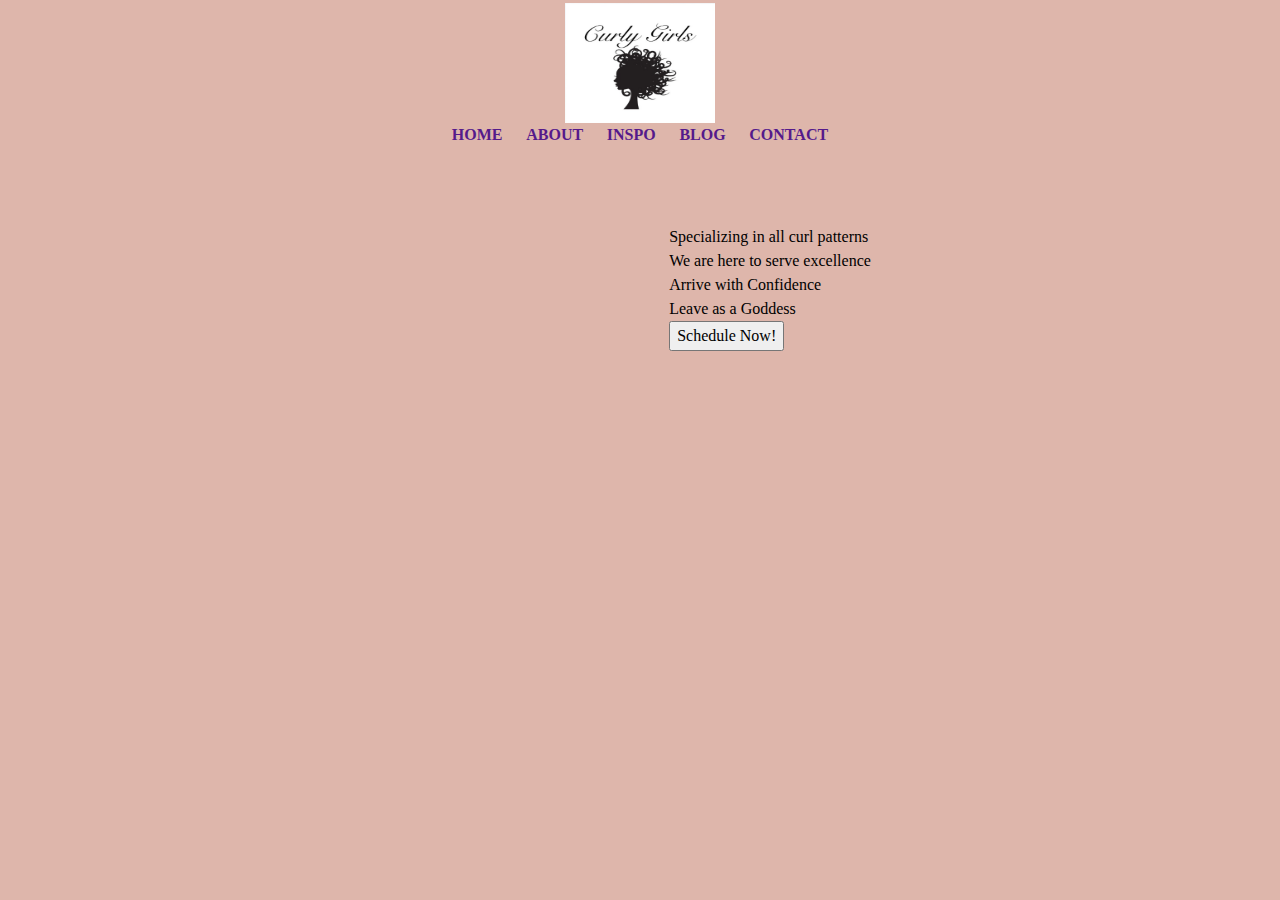
==== index.html @ 6cee04d3 "update to hair-site-repo" ====
<html lang="en">
<head>
    <meta charset="UTF-8">
    <meta http-equiv="X-UA-Compatible" content="IE=edge">
    <meta name="viewport" content="width=device-width, initial-scale=1.0">
    <title>Curly Hair Dont Care</title>
    <link rel="stylesheet" href="./reset.css">
    <link rel="stylesheet" href="./styles.css">
</head>
<body>
    <div class="main-container border1">
        <header class="border2">
        <div class="logo">
            <img src="./Images/CGL.PNG">
        </div>
        <nav class="border1">
            <ul class="">
                <li><a href="">Home</a></li>
                <li><a href="">About</a></li>
                <li><a href="">Inspo</a></li>
                <li><a href="">Blog</a></li>
                <li><a href="">Contact</a></li>
            </ul>
        </nav>
        </header>
        <section class="border2">
            <div class="section-text">
                <p>Specializing in all curl patterns</p>
                <p>We are here to serve excellence</p>
                <p>Arrive with Confidence</p>
                <p>Leave as a Goddess</p>
                <button>Schedule Now!</button>
            </div>
        </section>
        <section class="border2"></section>
        <footer class="border2"></footer>
    </div>
</html>
---- styles.css ----
body{
    background: #DEB6AB;
}
.main-container{
    height: 100%;
}
header {
    height: 150px;
}
section {
    height: 350px;
}
section:nth-of-type(2){
    height: 280px;
}
header {
    display: flex;
    flex-direction: column;
    justify-content: center;
    align-items: center;
    
}
img {
    width: 150px;
    height: 120px;

}
nav {
    width: 400px;
}

header nav ul {
    width: 100%;
    display: flex;
    justify-content: space-around;
}
header nav ul li a{
    text-transform: uppercase;
    font-weight: bold;
}
section:nth-of-type(1){
    display: flex;
    justify-content: center;
    align-items: center;
   padding-right: 40px;
}

section:nth-of-type(1) div.section-text {
    height: 200px;
    width: fit-content;
    margin-left: 300px;

}
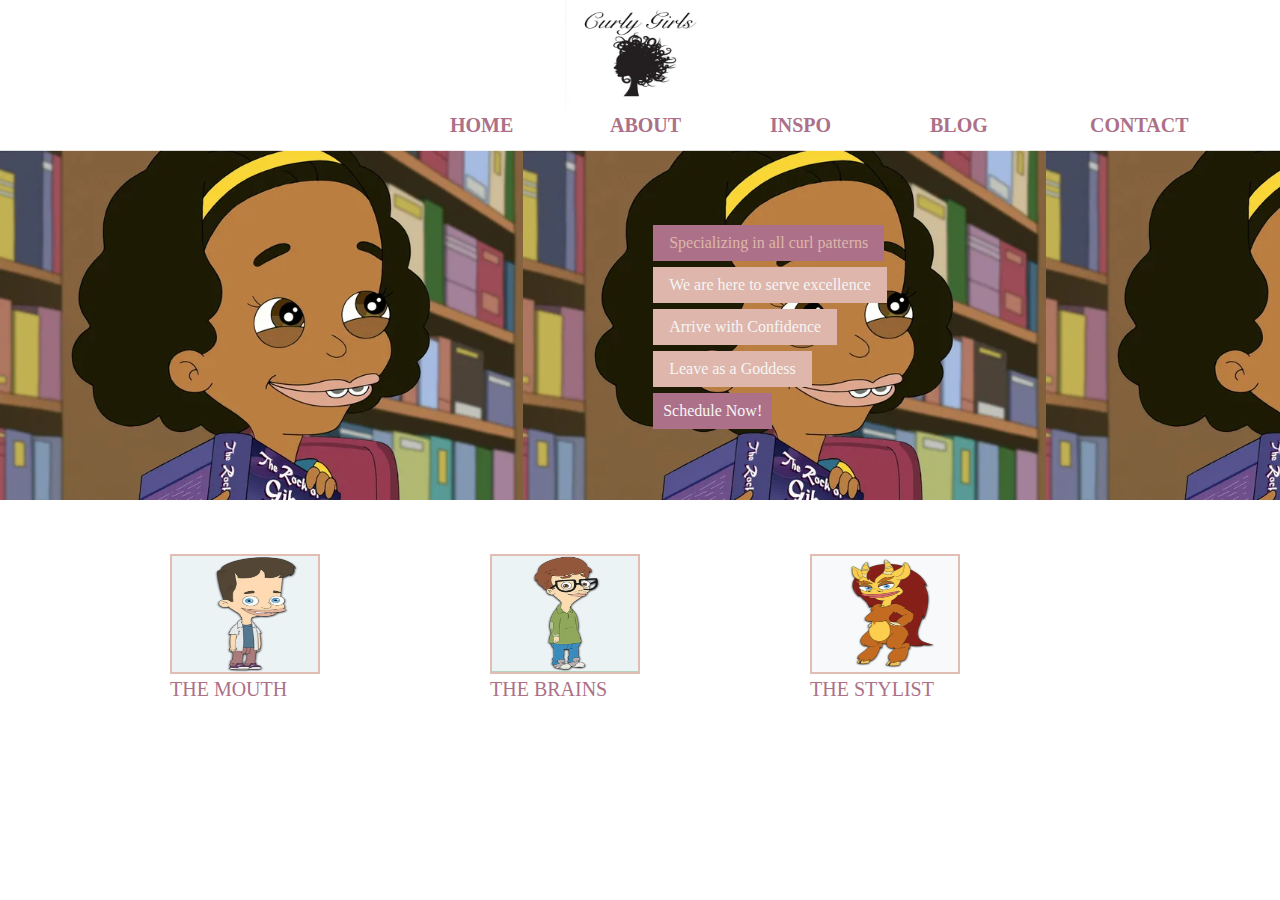
==== commit fb381417: "update" ====
--- a/index.html
+++ b/index.html
@@ -1,4 +1,5 @@
 <html lang="en">
+
 <head>
     <meta charset="UTF-8">
     <meta http-equiv="X-UA-Compatible" content="IE=edge">
@@ -7,21 +8,22 @@
     <link rel="stylesheet" href="./reset.css">
     <link rel="stylesheet" href="./styles.css">
 </head>
+
 <body>
     <div class="main-container border1">
         <header class="border2">
-        <div class="logo">
-            <img src="./Images/CGL.PNG">
-        </div>
-        <nav class="border1">
-            <ul class="">
-                <li><a href="">Home</a></li>
-                <li><a href="">About</a></li>
-                <li><a href="">Inspo</a></li>
-                <li><a href="">Blog</a></li>
-                <li><a href="">Contact</a></li>
-            </ul>
-        </nav>
+            <div class="logo">
+                <img src="./Images/CGL.PNG">
+            </div>
+            <nav class="border1">
+                <ul class="">
+                    <li><a href="">Home</a></li>
+                    <li><a href="">About</a></li>
+                    <li><a href="">Inspo</a></li>
+                    <li><a href="">Blog</a></li>
+                    <li><a href="">Contact</a></li>
+                </ul>
+            </nav>
         </header>
         <section class="border2">
             <div class="section-text">
@@ -33,6 +35,27 @@
             </div>
         </section>
         <section class="border2"></section>
-        <footer class="border2"></footer>
+        <Div>
+            <ul>
+                <li>
+                    <a href="gallery.html">
+                        <img src="./Images/The Mouth.PNG" <span>The Mouth</span </a>
+                </li>
+                <li>
+                    <a href="gallery.html">
+                        <img src="./Images/The Brains.PNG">
+                        <span>The Brains</span>
+                    </a>
+                </li>
+                <li>
+                     <a href="gallery.html">
+                        <img src="./Images/The Stylist.PNG">
+                        <span>The Stylist</span>
+                     </a>
+                </li>
+            </ul>
+</Div>
+    
     </div>
+
 </html>--- a/styles.css
+++ b/styles.css
@@ -1,5 +1,5 @@
 body{
-    background: #DEB6AB;
+    background: white;
 }
 .main-container{
     height: 100%;
@@ -11,7 +11,7 @@
     height: 350px;
 }
 section:nth-of-type(2){
-    height: 280px;
+    height: 30px;
 }
 header {
     display: flex;
@@ -30,7 +30,7 @@
 }
 
 header nav ul {
-    width: 100%;
+    width: 200%;
     display: flex;
     justify-content: space-around;
 }
@@ -43,6 +43,9 @@
     justify-content: center;
     align-items: center;
    padding-right: 40px;
+   background: #DEB6AB;
+   background-image: url('./Images/CGCI.PNG');
+   background-size:contain
 }
 
 section:nth-of-type(1) div.section-text {
@@ -50,4 +53,62 @@
     width: fit-content;
     margin-left: 300px;
 
+}
+
+section:nth-of-type(1) div.section-text p {
+    background: #AC7088;
+    color: #DEB6AB;
+    width: fit-content;
+    padding: 6px 16px;
+    margin-bottom: 6px;
+}
+section:nth-of-type(1) div.section-text p:not(:nth-of-type(1)) {
+    background: #DEB6AB;
+    color: whitesmoke;
+    width: fit-content;
+    padding: 6px 16px;
+}
+
+section:nth-of-type(1) div.section-text button {
+    background: #ac7088;
+    color: whitesmoke;
+    border: none;
+    height: 36px;
+    padding: 0 10px;
+}
+
+div ul {
+    margin: 0 auto;
+	overflow: hidden;
+	padding: 24px 0 0;
+	width: 960px;
+    display: flex;
+    justify-content: space-around;
+
+}
+div ul li {
+    display: block;
+    float: left;
+    margin: 0 10px 20px;
+    padding: 0;
+    width: 300px;
+}
+div ul li a {
+    color: #AC7088;
+    display: block;
+    font-family: Georgia, 'Times New Roman', Times, serif;
+    font-size: 20px;
+    font-weight: normal;
+    margin: 0;
+    padding: 0;
+    text-decoration: none;
+    text-transform: uppercase;
+}
+
+div ul li a img {
+    border: 2px solid #DEB6AB;
+    display: block;
+    margin: 0;
+    padding: 0;
+    opacity: .9;
 }